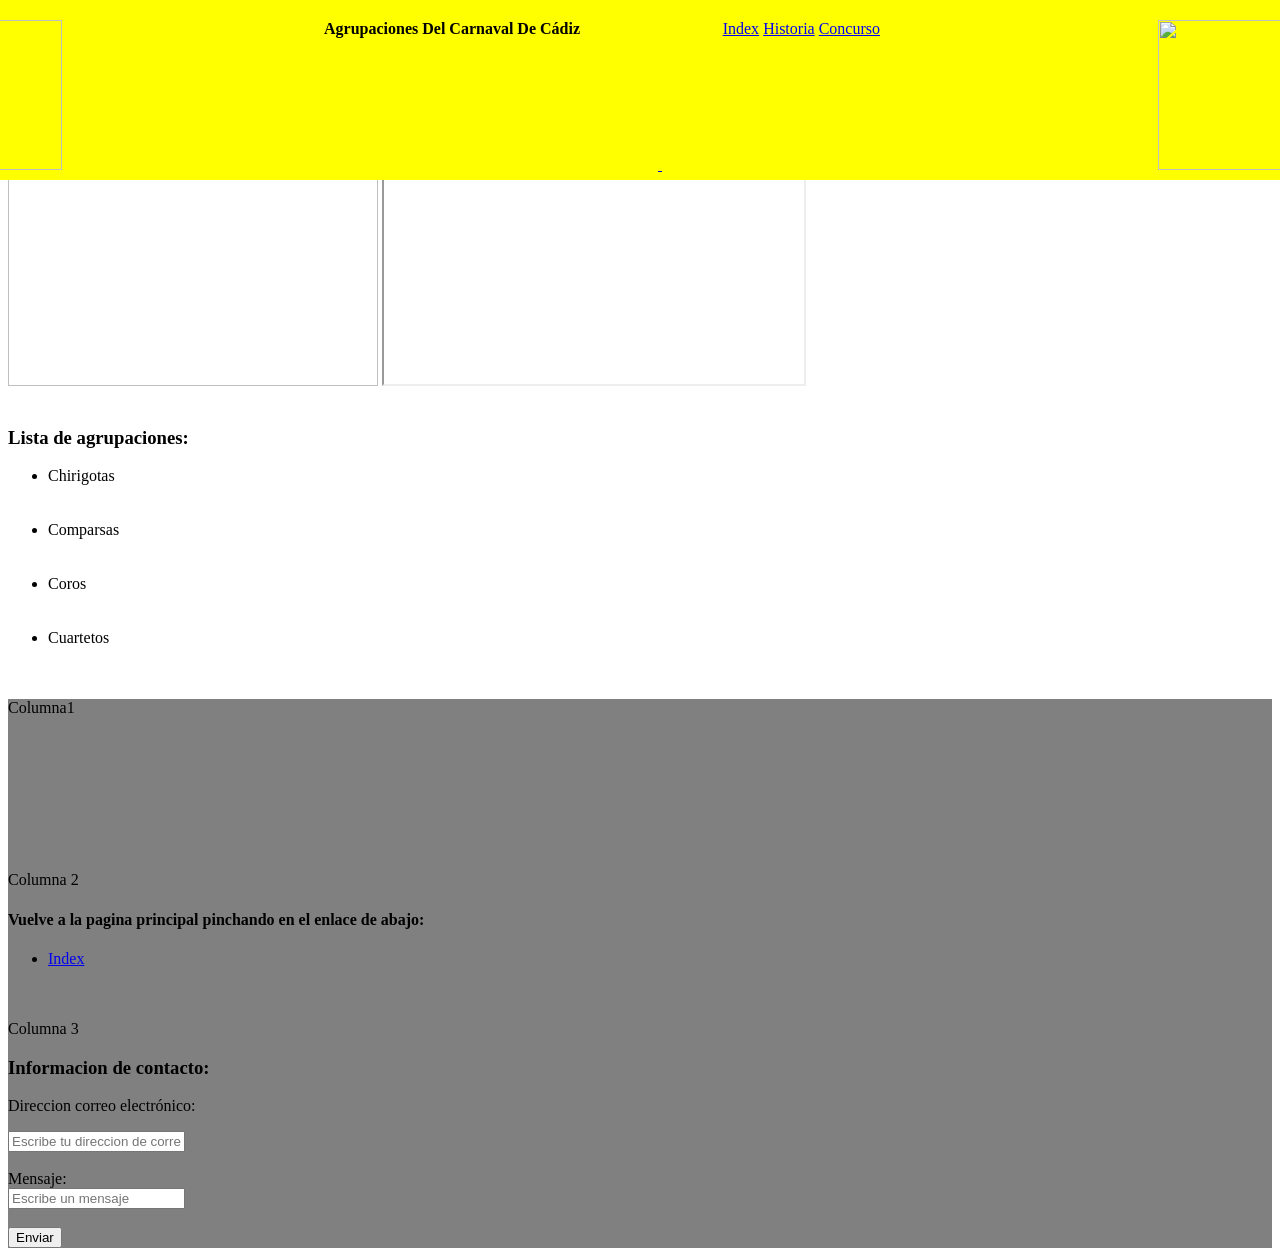
==== agrupaciones.html @ 1338ef02 "Add files via upload" ====
<!DOCTYPE html>
<html>
	<head>
		<link rel="stylesheet" href="CarnavalDeCadizCSS.css">
		<title>Agrupaciones</title>
		<style>
			.menu{
				position: fixed;
				top: 0;
				left: 0;
				width: 100%;
				height: 140px;
				background-color: yellow;
				color: black;
				padding: 20px;
				text-align: center;
			}
			.YouTube{
				width: 150px;
				height: 150px;
				position: relative;
				right: -650px;
				top: 0px
			}
			.imagen{
				position: relative;
				width: 150px;
				height: 150px;
				top: 0px;
				right: 0px;
				left: -750px;
			}
		</style>
	</head>
	<body>
		<nav>
			<div class="menu"><b>Agrupaciones Del Carnaval De Cádiz</b>
				<span>
					<a href="index.html">Index</a>						
					<a href="historia.html">Historia</a>
					<a href="Otras/concurso.html">Concurso</a>	
				</span>		
				<a href="https://www.youtube.com/live/AHYaml-bUnc?si=Keps-tp5r9PPMV6b">
					<img src="https://www.freeiconspng.com/uploads/youtube-logo-png-hd-14.png" class="YouTube">
				</a>
				<img src ="https://www.extradigital.es/wp-content/uploads/2022/05/Carnaval-de-Cadiz-1024x478.jpg" class="imagen">
			</div>
			<div>
				<h2>Carnaval de Cadiz</h2>
				<img src ="https://blog.playasenator.com/wp-content/uploads/2018/02/bungalowclub.jpg" class="imagen2">
				<iframe width="420" height="315"
					src="https://youtu.be/zPq03XJxZtk?si=WQYsGHXHaBtGryGO">
				</iframe><br><br>
				<h3>Lista de agrupaciones:</h3>
				<ul>
					<li>Chirigotas</li><br><br>
					<li>Comparsas</li><br><br>
					<li>Coros</li><br><br>
					<li>Cuartetos</li><br><br>
				</ul>
			</div>
			<div>
				<footer>
					<div class="columna">Columna1 <br><img src ="https://www.extradigital.es/wp-content/uploads/2022/05/Carnaval-de-Cadiz-1024x478.jpg" class="imagen"></div>
					<div class="columna">Columna 2
						<h4>Vuelve a la pagina principal pinchando en el enlace de abajo:</h4>
						<ul>
							<li><a href="index.html">Index</a></li><br><br>
						</ul>
					</div>
					<div class="columna">Columna 3
						<form action="#" method="POST">
						<h3>Informacion de contacto:</h3>
						<p>Direccion correo electrónico:</p>
						<input type="text" placeholder="Escribe tu direccion de correo electrónico" id="nombre" required><br><br>
						<label for="tel">Mensaje:</label><br>
						<input type="tel" placeholder="Escribe un mensaje" id="nombre" required><br><br>
						<input type="submit" value="Enviar">
					</div>
				</footer>
			</div>
		</nav>
	</body>
</html>
---- CarnavalDeCadizCSS.css ----
.menu{
	position: fixed;
	top: 0;
	left: 0;
	width: 100%;
	background-color: yellow;
	color: black;
	padding: 20px;
	text-align: center;
}
.imagen{
	width: 150px;
	height: 150px;
	position: relative;
	left: 7px;
	top: -40px
}
.imagen2{
	float: none;
	margin-right: 0px;
	width: 370px;
	height: 280px;
}
.YouTube{
	width: 150px;
	height: 150px;
	position: relative;
	right: -600px;
	top: 0px
}
.imagenFooter{
	width: 150px;
	height: 150px;
	position: relative;
	left: 7px;
	top: 0px
}
b{
	position: fixed;
	right: 700px;
}
span{
	position: fixed;
	right: 400px;
}
footer{
	background-color: gray;
}
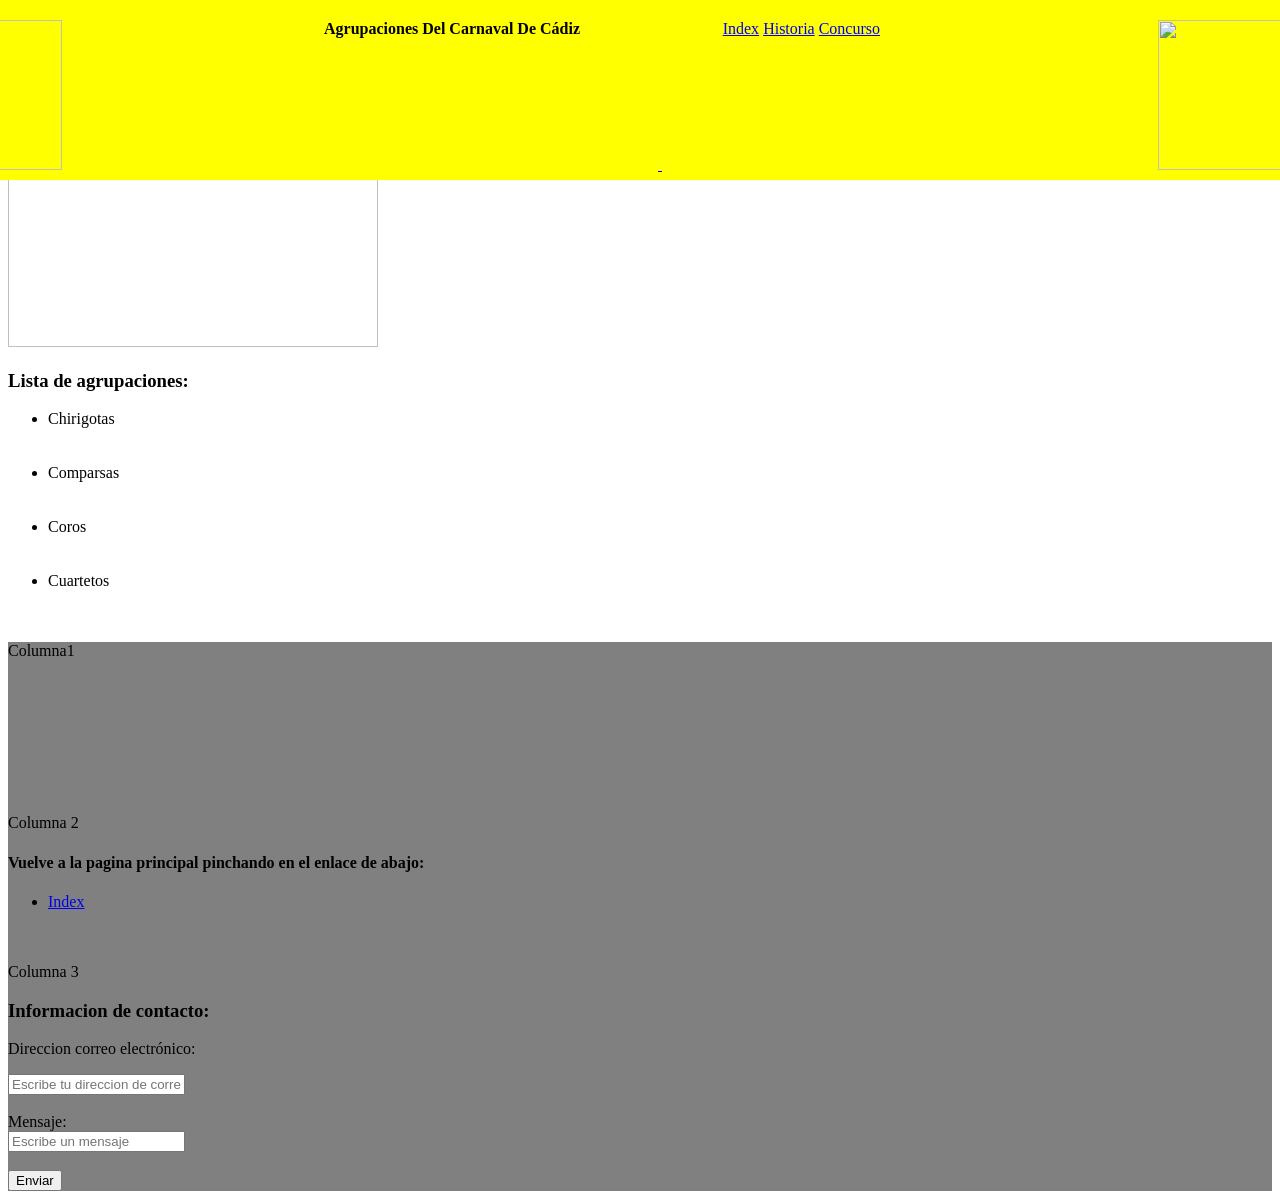
==== commit f7bf531e: "Add files via upload" ====
--- a/agrupaciones.html
+++ b/agrupaciones.html
@@ -48,9 +48,6 @@
 			<div>
 				<h2>Carnaval de Cadiz</h2>
 				<img src ="https://blog.playasenator.com/wp-content/uploads/2018/02/bungalowclub.jpg" class="imagen2">
-				<iframe width="420" height="315"
-					src="https://youtu.be/zPq03XJxZtk?si=WQYsGHXHaBtGryGO">
-				</iframe><br><br>
 				<h3>Lista de agrupaciones:</h3>
 				<ul>
 					<li>Chirigotas</li><br><br>
--- a/CarnavalDeCadizCSS.css
+++ b/CarnavalDeCadizCSS.css
@@ -1,3 +1,8 @@
+@media(max-width:768px){
+	body{
+		background-color: red;
+	}
+}
 .menu{
 	position: fixed;
 	top: 0;
